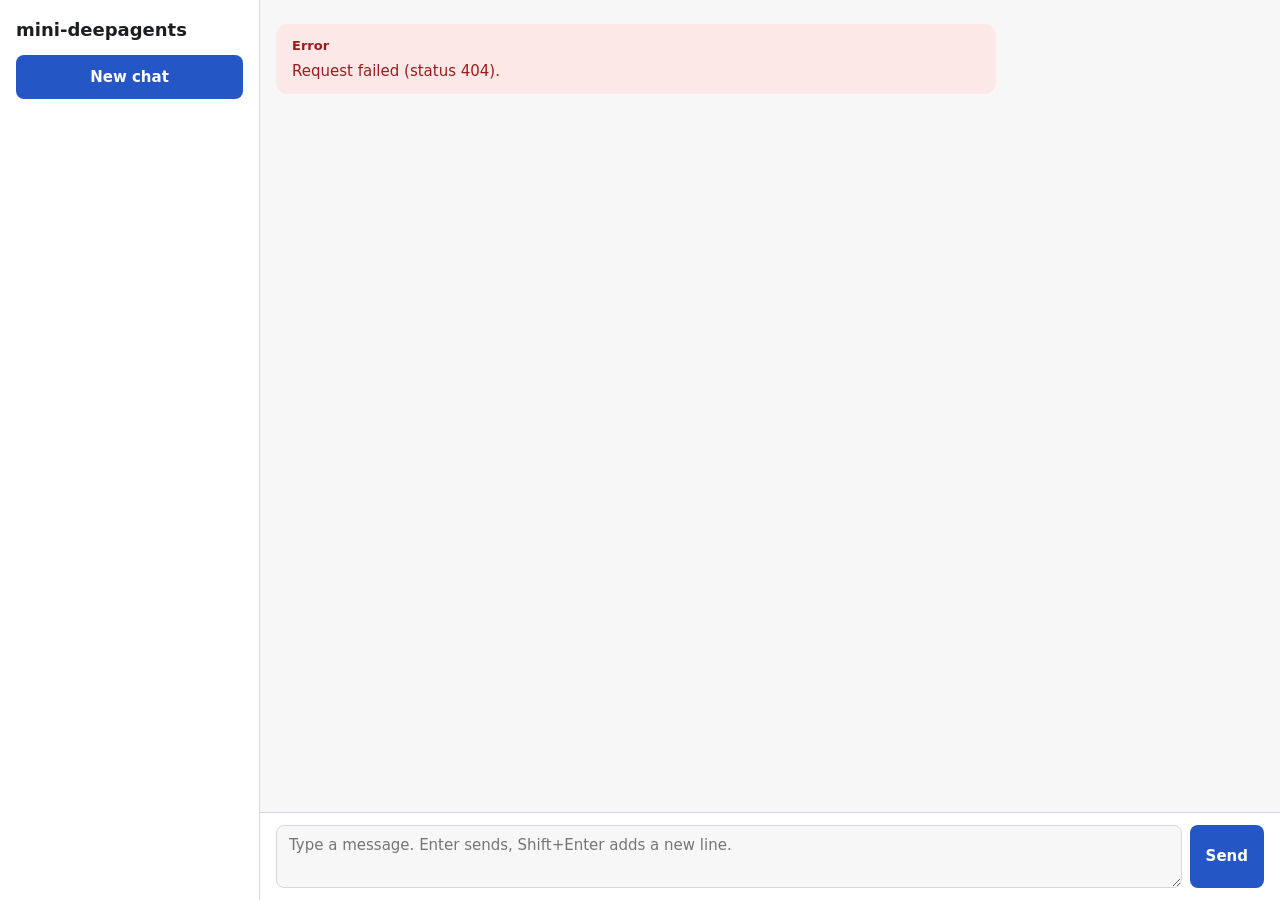
==== src/frontend/index.html @ 74715ebf "refactor: split src into backend and frontend folders Move the Python package to src/backend and the" ====
<!doctype html>
<html lang="en">
<head>
<meta charset="utf-8">
<meta name="viewport" content="width=device-width, initial-scale=1">
<title>mini-deepagents</title>
<style>
  :root {
    color-scheme: light dark;
    --bg: #f7f7f8;
    --surface: #ffffff;
    --surface-alt: #eef0f3;
    --text: #1b1d21;
    --text-muted: #5b616b;
    --border: #d5d9df;
    --primary: #2457c5;
    --on-primary: #ffffff;
    --user-bg: #dde7fb;
    --error-bg: #fde8e8;
    --error-text: #9b1c1c;
    --focus: #2457c5;
    --space-1: 4px;
    --space-2: 8px;
    --space-3: 12px;
    --space-4: 16px;
    --space-6: 24px;
    --radius-s: 8px;
    --radius-m: 12px;
    --font-body: 15px;
    --font-small: 13px;
    --font-title: 18px;
  }
  @media (prefers-color-scheme: dark) {
    :root {
      --bg: #17191d;
      --surface: #202328;
      --surface-alt: #2a2e35;
      --text: #eceef1;
      --text-muted: #a3a9b3;
      --border: #3a3f47;
      --primary: #8fb0f5;
      --on-primary: #10141c;
      --user-bg: #263a5e;
      --error-bg: #4a2224;
      --error-text: #ffc9c9;
      --focus: #8fb0f5;
    }
  }
  * { box-sizing: border-box; }
  html, body { height: 100%; margin: 0; }
  body {
    background: var(--bg);
    color: var(--text);
    font: var(--font-body)/1.5 system-ui, -apple-system, "Segoe UI", sans-serif;
  }
  .layout {
    display: grid;
    grid-template-columns: 260px minmax(0, 1fr);
    height: 100vh;
    height: 100dvh;
  }
  .sidebar {
    display: flex;
    flex-direction: column;
    gap: var(--space-3);
    padding: var(--space-4);
    background: var(--surface);
    border-right: 1px solid var(--border);
    overflow-y: auto;
  }
  .sidebar h1 { font-size: var(--font-title); margin: 0; }
  .session-list { list-style: none; margin: 0; padding: 0; display: flex; flex-direction: column; gap: var(--space-1); }
  .session-button {
    width: 100%;
    min-height: 44px;
    padding: var(--space-2) var(--space-3);
    text-align: left;
    background: transparent;
    color: var(--text);
    border: 1px solid transparent;
    border-radius: var(--radius-s);
    font: inherit;
    cursor: pointer;
  }
  .session-button:hover { background: var(--surface-alt); }
  .session-button[aria-current="true"] { background: var(--surface-alt); border-color: var(--primary); }
  .session-label { display: block; font-weight: 600; }
  .session-date { display: block; font-size: var(--font-small); color: var(--text-muted); }
  .chat { display: flex; flex-direction: column; min-width: 0; min-height: 0; }
  .messages {
    flex: 1;
    overflow-y: auto;
    padding: var(--space-6) var(--space-4);
    display: flex;
    flex-direction: column;
    gap: var(--space-3);
  }
  .message {
    max-width: min(720px, 100%);
    padding: var(--space-3) var(--space-4);
    border-radius: var(--radius-m);
    white-space: pre-wrap;
    overflow-wrap: anywhere;
  }
  .message-user { align-self: flex-end; background: var(--user-bg); }
  .message-assistant { align-self: flex-start; background: var(--surface); border: 1px solid var(--border); }
  .message-pending { color: var(--text-muted); font-style: italic; }
  .message-error { align-self: stretch; background: var(--error-bg); color: var(--error-text); }
  .role { display: block; font-size: var(--font-small); font-weight: 600; color: var(--text-muted); margin-bottom: var(--space-1); }
  .message-error .role { color: var(--error-text); }
  .empty-state { margin: auto; text-align: center; color: var(--text-muted); }
  .composer {
    display: flex;
    gap: var(--space-2);
    padding: var(--space-3) var(--space-4) calc(var(--space-3) + env(safe-area-inset-bottom));
    border-top: 1px solid var(--border);
    background: var(--surface);
  }
  .composer textarea {
    flex: 1;
    min-width: 0;
    min-height: 44px;
    max-height: 200px;
    resize: vertical;
    padding: var(--space-2) var(--space-3);
    background: var(--bg);
    color: var(--text);
    border: 1px solid var(--border);
    border-radius: var(--radius-s);
    font: inherit;
  }
  .button {
    min-height: 44px;
    padding: 0 var(--space-4);
    background: var(--primary);
    color: var(--on-primary);
    border: none;
    border-radius: var(--radius-s);
    font: inherit;
    font-weight: 600;
    cursor: pointer;
  }
  .button:disabled { opacity: 0.6; cursor: not-allowed; }
  :focus-visible { outline: 2px solid var(--focus); outline-offset: 2px; }
  .visually-hidden {
    position: absolute;
    width: 1px;
    height: 1px;
    margin: -1px;
    padding: 0;
    overflow: hidden;
    clip: rect(0 0 0 0);
    white-space: nowrap;
    border: 0;
  }
  @media (max-width: 639px) {
    .layout { grid-template-columns: minmax(0, 1fr); grid-template-rows: auto minmax(0, 1fr); }
    .sidebar { border-right: none; border-bottom: 1px solid var(--border); max-height: 35vh; }
  }
</style>
</head>
<body>
<div class="layout">
  <nav class="sidebar" aria-label="Chat sessions">
    <h1>mini-deepagents</h1>
    <button type="button" class="button" id="new-chat">New chat</button>
    <ul class="session-list" id="session-list"></ul>
  </nav>
  <main class="chat">
    <div class="messages" id="messages" aria-live="polite"></div>
    <form class="composer" id="composer">
      <label for="input" class="visually-hidden">Message</label>
      <textarea id="input" rows="2" placeholder="Type a message. Enter sends, Shift+Enter adds a new line."></textarea>
      <button type="submit" class="button" id="send">Send</button>
    </form>
  </main>
</div>
<script>
(() => {
  "use strict";

  const TOO_LONG_TEXT = "Message is too long for the 8K context window.";
  const sessionListEl = document.getElementById("session-list");
  const messagesEl = document.getElementById("messages");
  const formEl = document.getElementById("composer");
  const inputEl = document.getElementById("input");
  const sendEl = document.getElementById("send");
  const newChatEl = document.getElementById("new-chat");

  let sessions = [];
  let activeId = null;
  let isPending = false;

  class ApiError extends Error {
    constructor(status, detail) {
      super(detail);
      this.status = status;
    }
  }

  async function api(method, path, body) {
    const options = { method, headers: {} };
    if (body !== undefined) {
      options.headers["Content-Type"] = "application/json";
      options.body = JSON.stringify(body);
    }
    const response = await fetch(path, options);
    const data = await response.json().catch(() => null);
    if (!response.ok) {
      const text = errorText(response.status, data);
      const requestId = response.headers.get("X-Request-ID");
      throw new ApiError(response.status, requestId ? `${text} (request ${requestId})` : text);
    }
    return data;
  }

  function errorText(status, data) {
    if (status === 413) return TOO_LONG_TEXT;
    if (data && typeof data.detail === "string") return data.detail;
    if (data && Array.isArray(data.detail)) return "The request is not valid.";
    return `Request failed (status ${status}).`;
  }

  function renderSessions() {
    sessionListEl.replaceChildren();
    for (const session of sessions) {
      const item = document.createElement("li");
      const button = document.createElement("button");
      button.type = "button";
      button.className = "session-button";
      button.setAttribute("aria-current", String(session.id === activeId));
      const label = document.createElement("span");
      label.className = "session-label";
      label.textContent = `Chat #${session.id}`;
      const date = document.createElement("span");
      date.className = "session-date";
      date.textContent = session.created_at;
      button.append(label, date);
      button.addEventListener("click", () => openSession(session.id));
      item.append(button);
      sessionListEl.append(item);
    }
  }

  function messageElement(kind, roleText, text) {
    const el = document.createElement("div");
    el.className = `message message-${kind}`;
    const role = document.createElement("span");
    role.className = "role";
    role.textContent = roleText;
    const body = document.createElement("span");
    body.textContent = text;
    el.append(role, body);
    return el;
  }

  function appendMessage(message) {
    const isUser = message.role === "user";
    const el = messageElement(isUser ? "user" : "assistant", isUser ? "You" : "Assistant", message.content);
    messagesEl.append(el);
    return el;
  }

  function showEmptyState(text) {
    const el = document.createElement("p");
    el.className = "empty-state";
    el.textContent = text;
    messagesEl.replaceChildren(el);
  }

  function showError(text) {
    messagesEl.querySelector(".empty-state")?.remove();
    const el = messageElement("error", "Error", text);
    el.setAttribute("role", "alert");
    messagesEl.append(el);
    scrollToEnd();
  }

  function scrollToEnd() {
    messagesEl.scrollTop = messagesEl.scrollHeight;
  }

  async function loadSessions() {
    sessions = await api("GET", "/api/sessions");
  }

  async function openSession(id) {
    activeId = id;
    renderSessions();
    try {
      const messages = await api("GET", `/api/sessions/${id}/messages`);
      if (activeId !== id) return;
      if (messages.length === 0) {
        showEmptyState("No messages yet. Type a message to start.");
        return;
      }
      messagesEl.replaceChildren();
      messages.forEach(appendMessage);
      scrollToEnd();
    } catch (error) {
      messagesEl.replaceChildren();
      showError(error.message);
    }
  }

  async function createSession() {
    const session = await api("POST", "/api/sessions");
    sessions.unshift(session);
    await openSession(session.id);
    return session.id;
  }

  function setPending(value) {
    isPending = value;
    sendEl.disabled = value;
    messagesEl.setAttribute("aria-busy", String(value));
  }

  async function sendMessage() {
    const content = inputEl.value;
    if (isPending || content.trim() === "") return;
    setPending(true);
    const placeholder = messageElement("assistant message-pending", "Assistant", "Thinking…");
    try {
      const sessionId = activeId ?? (await createSession());
      messagesEl.querySelector(".empty-state")?.remove();
      messagesEl.append(placeholder);
      scrollToEnd();
      const data = await api("POST", `/api/sessions/${sessionId}/messages`, { content });
      placeholder.remove();
      if (activeId === sessionId) {
        appendMessage({ role: "user", content });
        appendMessage({ role: "assistant", content: data.reply });
        scrollToEnd();
      }
      inputEl.value = "";
    } catch (error) {
      placeholder.remove();
      showError(error.message);
    } finally {
      setPending(false);
      inputEl.focus();
    }
  }

  formEl.addEventListener("submit", (event) => {
    event.preventDefault();
    sendMessage();
  });

  inputEl.addEventListener("keydown", (event) => {
    if (event.key === "Enter" && !event.shiftKey && !event.isComposing) {
      event.preventDefault();
      sendMessage();
    }
  });

  newChatEl.addEventListener("click", async () => {
    try {
      await createSession();
      inputEl.focus();
    } catch (error) {
      showError(error.message);
    }
  });

  async function init() {
    try {
      await loadSessions();
    } catch (error) {
      showError(error.message);
      return;
    }
    renderSessions();
    if (sessions.length === 0) {
      showEmptyState("No chats yet. Click \"New chat\" or type a message to start a new chat.");
      return;
    }
    await openSession(sessions[0].id);
  }

  init();
})();
</script>
</body>
</html>
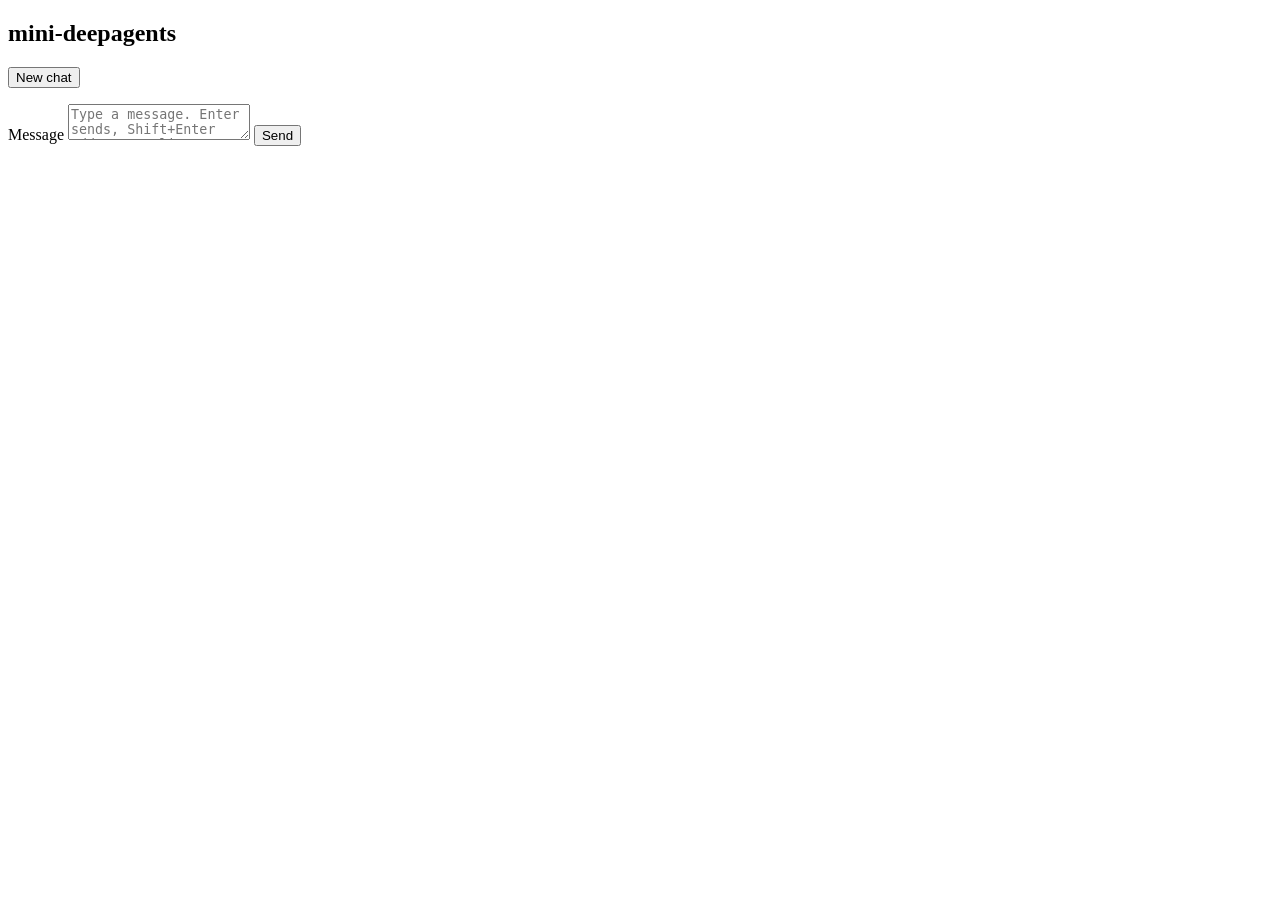
==== commit ffa76d3e: "feat: split the frontend into vanilla JS modules with SSE streaming Move the styles to css/app.css a" ====
--- a/src/frontend/index.html
+++ b/src/frontend/index.html
@@ -4,160 +4,8 @@
 <meta charset="utf-8">
 <meta name="viewport" content="width=device-width, initial-scale=1">
 <title>mini-deepagents</title>
-<style>
-  :root {
-    color-scheme: light dark;
-    --bg: #f7f7f8;
-    --surface: #ffffff;
-    --surface-alt: #eef0f3;
-    --text: #1b1d21;
-    --text-muted: #5b616b;
-    --border: #d5d9df;
-    --primary: #2457c5;
-    --on-primary: #ffffff;
-    --user-bg: #dde7fb;
-    --error-bg: #fde8e8;
-    --error-text: #9b1c1c;
-    --focus: #2457c5;
-    --space-1: 4px;
-    --space-2: 8px;
-    --space-3: 12px;
-    --space-4: 16px;
-    --space-6: 24px;
-    --radius-s: 8px;
-    --radius-m: 12px;
-    --font-body: 15px;
-    --font-small: 13px;
-    --font-title: 18px;
-  }
-  @media (prefers-color-scheme: dark) {
-    :root {
-      --bg: #17191d;
-      --surface: #202328;
-      --surface-alt: #2a2e35;
-      --text: #eceef1;
-      --text-muted: #a3a9b3;
-      --border: #3a3f47;
-      --primary: #8fb0f5;
-      --on-primary: #10141c;
-      --user-bg: #263a5e;
-      --error-bg: #4a2224;
-      --error-text: #ffc9c9;
-      --focus: #8fb0f5;
-    }
-  }
-  * { box-sizing: border-box; }
-  html, body { height: 100%; margin: 0; }
-  body {
-    background: var(--bg);
-    color: var(--text);
-    font: var(--font-body)/1.5 system-ui, -apple-system, "Segoe UI", sans-serif;
-  }
-  .layout {
-    display: grid;
-    grid-template-columns: 260px minmax(0, 1fr);
-    height: 100vh;
-    height: 100dvh;
-  }
-  .sidebar {
-    display: flex;
-    flex-direction: column;
-    gap: var(--space-3);
-    padding: var(--space-4);
-    background: var(--surface);
-    border-right: 1px solid var(--border);
-    overflow-y: auto;
-  }
-  .sidebar h1 { font-size: var(--font-title); margin: 0; }
-  .session-list { list-style: none; margin: 0; padding: 0; display: flex; flex-direction: column; gap: var(--space-1); }
-  .session-button {
-    width: 100%;
-    min-height: 44px;
-    padding: var(--space-2) var(--space-3);
-    text-align: left;
-    background: transparent;
-    color: var(--text);
-    border: 1px solid transparent;
-    border-radius: var(--radius-s);
-    font: inherit;
-    cursor: pointer;
-  }
-  .session-button:hover { background: var(--surface-alt); }
-  .session-button[aria-current="true"] { background: var(--surface-alt); border-color: var(--primary); }
-  .session-label { display: block; font-weight: 600; }
-  .session-date { display: block; font-size: var(--font-small); color: var(--text-muted); }
-  .chat { display: flex; flex-direction: column; min-width: 0; min-height: 0; }
-  .messages {
-    flex: 1;
-    overflow-y: auto;
-    padding: var(--space-6) var(--space-4);
-    display: flex;
-    flex-direction: column;
-    gap: var(--space-3);
-  }
-  .message {
-    max-width: min(720px, 100%);
-    padding: var(--space-3) var(--space-4);
-    border-radius: var(--radius-m);
-    white-space: pre-wrap;
-    overflow-wrap: anywhere;
-  }
-  .message-user { align-self: flex-end; background: var(--user-bg); }
-  .message-assistant { align-self: flex-start; background: var(--surface); border: 1px solid var(--border); }
-  .message-pending { color: var(--text-muted); font-style: italic; }
-  .message-error { align-self: stretch; background: var(--error-bg); color: var(--error-text); }
-  .role { display: block; font-size: var(--font-small); font-weight: 600; color: var(--text-muted); margin-bottom: var(--space-1); }
-  .message-error .role { color: var(--error-text); }
-  .empty-state { margin: auto; text-align: center; color: var(--text-muted); }
-  .composer {
-    display: flex;
-    gap: var(--space-2);
-    padding: var(--space-3) var(--space-4) calc(var(--space-3) + env(safe-area-inset-bottom));
-    border-top: 1px solid var(--border);
-    background: var(--surface);
-  }
-  .composer textarea {
-    flex: 1;
-    min-width: 0;
-    min-height: 44px;
-    max-height: 200px;
-    resize: vertical;
-    padding: var(--space-2) var(--space-3);
-    background: var(--bg);
-    color: var(--text);
-    border: 1px solid var(--border);
-    border-radius: var(--radius-s);
-    font: inherit;
-  }
-  .button {
-    min-height: 44px;
-    padding: 0 var(--space-4);
-    background: var(--primary);
-    color: var(--on-primary);
-    border: none;
-    border-radius: var(--radius-s);
-    font: inherit;
-    font-weight: 600;
-    cursor: pointer;
-  }
-  .button:disabled { opacity: 0.6; cursor: not-allowed; }
-  :focus-visible { outline: 2px solid var(--focus); outline-offset: 2px; }
-  .visually-hidden {
-    position: absolute;
-    width: 1px;
-    height: 1px;
-    margin: -1px;
-    padding: 0;
-    overflow: hidden;
-    clip: rect(0 0 0 0);
-    white-space: nowrap;
-    border: 0;
-  }
-  @media (max-width: 639px) {
-    .layout { grid-template-columns: minmax(0, 1fr); grid-template-rows: auto minmax(0, 1fr); }
-    .sidebar { border-right: none; border-bottom: 1px solid var(--border); max-height: 35vh; }
-  }
-</style>
+<link rel="stylesheet" href="/static/css/app.css">
+<script type="module" src="/static/js/main.js"></script>
 </head>
 <body>
 <div class="layout">
@@ -175,212 +23,5 @@
     </form>
   </main>
 </div>
-<script>
-(() => {
-  "use strict";
-
-  const TOO_LONG_TEXT = "Message is too long for the 8K context window.";
-  const sessionListEl = document.getElementById("session-list");
-  const messagesEl = document.getElementById("messages");
-  const formEl = document.getElementById("composer");
-  const inputEl = document.getElementById("input");
-  const sendEl = document.getElementById("send");
-  const newChatEl = document.getElementById("new-chat");
-
-  let sessions = [];
-  let activeId = null;
-  let isPending = false;
-
-  class ApiError extends Error {
-    constructor(status, detail) {
-      super(detail);
-      this.status = status;
-    }
-  }
-
-  async function api(method, path, body) {
-    const options = { method, headers: {} };
-    if (body !== undefined) {
-      options.headers["Content-Type"] = "application/json";
-      options.body = JSON.stringify(body);
-    }
-    const response = await fetch(path, options);
-    const data = await response.json().catch(() => null);
-    if (!response.ok) {
-      const text = errorText(response.status, data);
-      const requestId = response.headers.get("X-Request-ID");
-      throw new ApiError(response.status, requestId ? `${text} (request ${requestId})` : text);
-    }
-    return data;
-  }
-
-  function errorText(status, data) {
-    if (status === 413) return TOO_LONG_TEXT;
-    if (data && typeof data.detail === "string") return data.detail;
-    if (data && Array.isArray(data.detail)) return "The request is not valid.";
-    return `Request failed (status ${status}).`;
-  }
-
-  function renderSessions() {
-    sessionListEl.replaceChildren();
-    for (const session of sessions) {
-      const item = document.createElement("li");
-      const button = document.createElement("button");
-      button.type = "button";
-      button.className = "session-button";
-      button.setAttribute("aria-current", String(session.id === activeId));
-      const label = document.createElement("span");
-      label.className = "session-label";
-      label.textContent = `Chat #${session.id}`;
-      const date = document.createElement("span");
-      date.className = "session-date";
-      date.textContent = session.created_at;
-      button.append(label, date);
-      button.addEventListener("click", () => openSession(session.id));
-      item.append(button);
-      sessionListEl.append(item);
-    }
-  }
-
-  function messageElement(kind, roleText, text) {
-    const el = document.createElement("div");
-    el.className = `message message-${kind}`;
-    const role = document.createElement("span");
-    role.className = "role";
-    role.textContent = roleText;
-    const body = document.createElement("span");
-    body.textContent = text;
-    el.append(role, body);
-    return el;
-  }
-
-  function appendMessage(message) {
-    const isUser = message.role === "user";
-    const el = messageElement(isUser ? "user" : "assistant", isUser ? "You" : "Assistant", message.content);
-    messagesEl.append(el);
-    return el;
-  }
-
-  function showEmptyState(text) {
-    const el = document.createElement("p");
-    el.className = "empty-state";
-    el.textContent = text;
-    messagesEl.replaceChildren(el);
-  }
-
-  function showError(text) {
-    messagesEl.querySelector(".empty-state")?.remove();
-    const el = messageElement("error", "Error", text);
-    el.setAttribute("role", "alert");
-    messagesEl.append(el);
-    scrollToEnd();
-  }
-
-  function scrollToEnd() {
-    messagesEl.scrollTop = messagesEl.scrollHeight;
-  }
-
-  async function loadSessions() {
-    sessions = await api("GET", "/api/sessions");
-  }
-
-  async function openSession(id) {
-    activeId = id;
-    renderSessions();
-    try {
-      const messages = await api("GET", `/api/sessions/${id}/messages`);
-      if (activeId !== id) return;
-      if (messages.length === 0) {
-        showEmptyState("No messages yet. Type a message to start.");
-        return;
-      }
-      messagesEl.replaceChildren();
-      messages.forEach(appendMessage);
-      scrollToEnd();
-    } catch (error) {
-      messagesEl.replaceChildren();
-      showError(error.message);
-    }
-  }
-
-  async function createSession() {
-    const session = await api("POST", "/api/sessions");
-    sessions.unshift(session);
-    await openSession(session.id);
-    return session.id;
-  }
-
-  function setPending(value) {
-    isPending = value;
-    sendEl.disabled = value;
-    messagesEl.setAttribute("aria-busy", String(value));
-  }
-
-  async function sendMessage() {
-    const content = inputEl.value;
-    if (isPending || content.trim() === "") return;
-    setPending(true);
-    const placeholder = messageElement("assistant message-pending", "Assistant", "Thinking…");
-    try {
-      const sessionId = activeId ?? (await createSession());
-      messagesEl.querySelector(".empty-state")?.remove();
-      messagesEl.append(placeholder);
-      scrollToEnd();
-      const data = await api("POST", `/api/sessions/${sessionId}/messages`, { content });
-      placeholder.remove();
-      if (activeId === sessionId) {
-        appendMessage({ role: "user", content });
-        appendMessage({ role: "assistant", content: data.reply });
-        scrollToEnd();
-      }
-      inputEl.value = "";
-    } catch (error) {
-      placeholder.remove();
-      showError(error.message);
-    } finally {
-      setPending(false);
-      inputEl.focus();
-    }
-  }
-
-  formEl.addEventListener("submit", (event) => {
-    event.preventDefault();
-    sendMessage();
-  });
-
-  inputEl.addEventListener("keydown", (event) => {
-    if (event.key === "Enter" && !event.shiftKey && !event.isComposing) {
-      event.preventDefault();
-      sendMessage();
-    }
-  });
-
-  newChatEl.addEventListener("click", async () => {
-    try {
-      await createSession();
-      inputEl.focus();
-    } catch (error) {
-      showError(error.message);
-    }
-  });
-
-  async function init() {
-    try {
-      await loadSessions();
-    } catch (error) {
-      showError(error.message);
-      return;
-    }
-    renderSessions();
-    if (sessions.length === 0) {
-      showEmptyState("No chats yet. Click \"New chat\" or type a message to start a new chat.");
-      return;
-    }
-    await openSession(sessions[0].id);
-  }
-
-  init();
-})();
-</script>
 </body>
 </html>
